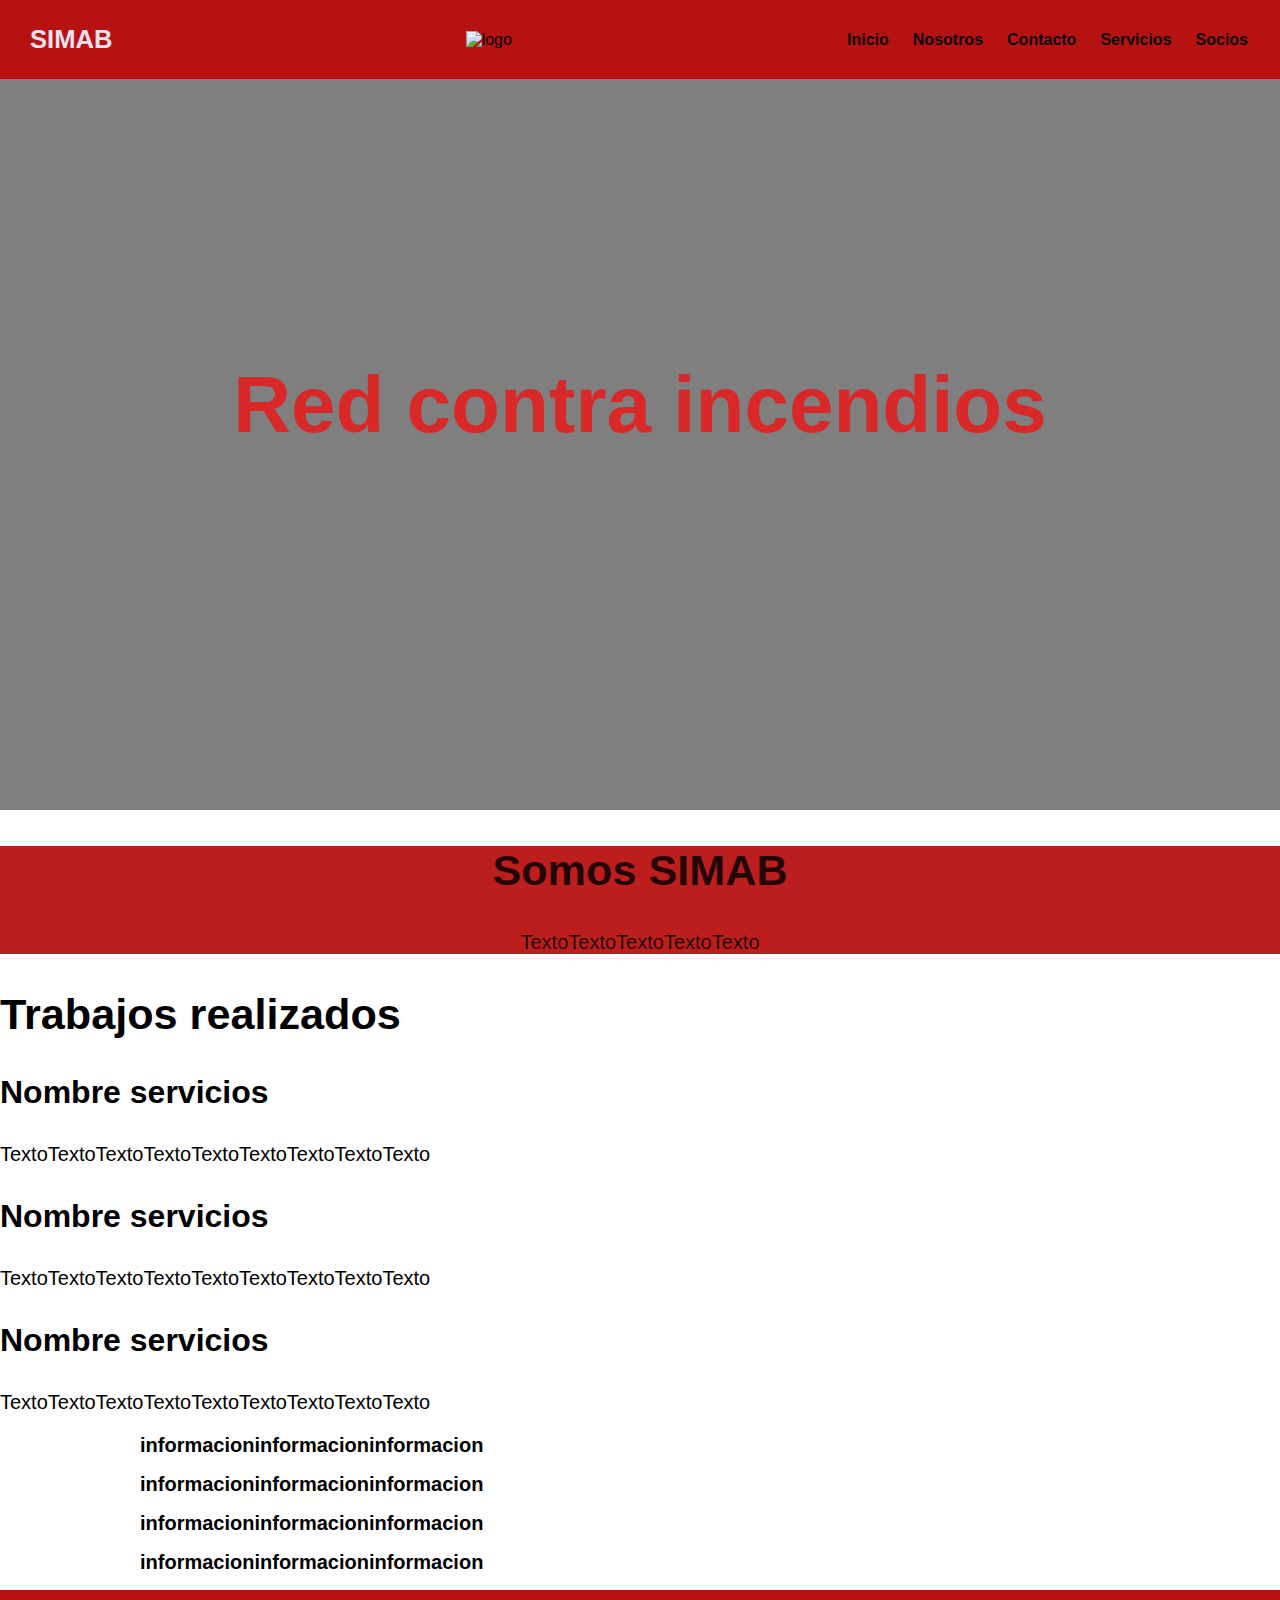
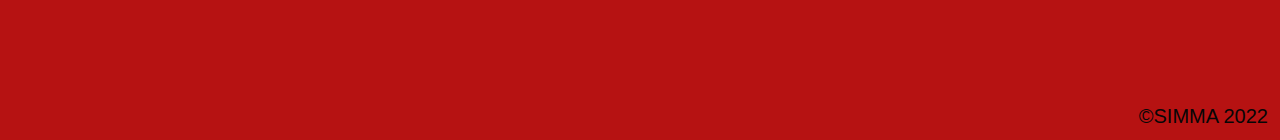
==== pag don manuel/contacto.html @ 0eeef32a "barra de navegacion arreglada" ====
<!DOCTYPE html>
<html lang="en">
<head>
    <meta charset="UTF-8">
    <meta http-equiv="X-UA-Compatible" content="IE=edge">
    <meta name="viewport" content="width=device-width, initial-scale=1.0">
    <title>Proyecto</title>
    <link rel="stylesheet" href="assets/css/style.css">

</head>
<body>
     <header>
         <div class="container">
            <p class="logo"> SIMAB</p>
            <img src="assets/img/foto1.jpg" alt="logo">
            <nav>
                <a href="index.html">Inicio</a>
                <a href="/nosotros">Nosotros</a>
                <a href="/contacto">Contacto</a>
                <a href="/servicios">Servicios</a>
                <a href="/socios">Socios</a>
            </nav>
         </div>
     </header>
        <section id="hero">
            <h1>Red contra incendios</h1>
        </section>





        <section id="somos-simab">
            <div class="img-container">
             <h2> Somos SIMAB</h2>
             <p>TextoTextoTextoTextoTexto</p>
            </div>
        </section>

        <section id="Trabajos-realizados">
            <div class="container">
            <h2>Trabajos realizados</h2>
            <div class="carta">
                <h3>Nombre servicios</h3>
                <p>TextoTextoTextoTextoTextoTextoTextoTextoTexto</p></div>
            <div class="carta">
                <h3>Nombre servicios</h3>
                <p>TextoTextoTextoTextoTextoTextoTextoTextoTexto</p></div>
            <div class="carta">
                <h3>Nombre servicios</h3>
                <p>TextoTextoTextoTextoTextoTextoTextoTextoTexto</p></div>
            
            </div>
        </div>
        </section>
        <section id="caracteristicas">
            <ul>
                <li>informacioninformacioninformacion</li>
                <li>informacioninformacioninformacion</li>
                <li>informacioninformacioninformacion</li>
                <li>informacioninformacioninformacion</li>
            </ul>
        </section>
        <footer>
            <div class="container">
                <p>&copy;SIMMA 2022</p>
            </div>
        </footer>
</body>
</html>
---- pag don manuel/assets/css/style.css ----
*{
    box-sizing: border-box;
}

html{
    scroll-behavior: smooth;
}




body{
    font-family: 'Roboto', sans-serif;
    margin: 0;
}



h1{ font-size: 3.5em;}
h2{ font-size: 2.7em;}
h3{ font-size: 2em;}
p{ font-size: 1.25em;}
ul{ list-style: none;}
li{ font-size: 1.25em;}

.container{
    max-width: 1400px;
    margin: auto;
    
}

header{
    background-color: rgb(182, 18, 18);
    position: relative;
    
}

header .logo{
    margin: 0;
    padding: 25px 30px;
    font-weight: bold;
    color: rgb(233, 225, 240);
    font-size: 1.6em;
}

header .container{
    display: flex;
    flex-direction: column;
    align-items: center;
}

header nav{
    display: flex;
    flex-direction: column;
    text-align: center;
    padding-bottom: 25px;
}

header a{
    padding: 5px 12px;
    text-decoration: none;
    font-weight: bold;
    color: rgb(11, 10, 10);
}

header a:hover{
    color: rgb(220, 211, 229);
}







#hero{
    display: flex;
    align-items: center;
    justify-content: center;
    text-align: center;
    flex-direction: column;
    height: 90vh;
    background-image: linear-gradient(
        0deg,
        rgba(0,0,0,0.5),
        rgba(0,0,0,0.5)
    )
    ,url("media/hero.jpg");
    background-repeat: no-repeat;
    background-size: cover;
    background-position: center center;
}

#hero h1{
    color: rgb(217,40,40);
}

#hero button{
    font-size: 1.75em;
}


#conteCarrusel{  
    height: 90vh;
    width: 100%;
    overflow: hidden;
}

.itemCarrusel{
    height: 100%;
    position: relative;
    
}

.tarjetasCarrusel{
    height: 100%;
}

.flechasCarrusel{
    position: absolute;
    top: 0;
    height: 100%;
    width: 100%;
    display: flex;
    align-items: center;
    justify-content: space-between;
    padding: 20px;
}

#tCarrusel-1{
    background-color: rgb(163, 79, 240);
}
#tCarrusel-2{
    background-color: rgb(115, 95, 243);
}
#tCarrusel-3{
    background-color: rgb(114, 140, 234);
}

#tCarrusel-1 > img{
width: 100%;
height: 90vh;

}

#tCarrusel-2 > img{
    height: 90vh;
    width: 100%;
}
    
#tCarrusel-3 > img{
        height: 90vh;
        width: 100%;
}
        



#aCarrusel >i{
    font-size: 5vh;
}


#contePuntos{
    display: flex;
    justify-content: space-around;
}

#contePuntos > a{
    text-decoration: none;
    font-size: 10vh;
}
#aCarrusel{
    text-decoration: none;
}

#somos-simab .container{
    text-align: center;
    padding: 200px 12px;
}

#somos-simab{
    background-color: rgb(188, 30, 30);
    color: rgba(0, 0, 0, 0.81);
    text-align: center;
}

#trabajos-realizados .container{
    padding: 150px 12px;
}

#trabajos-realizados h2{
    margin-top: 0;
    font-size: 3.2em;
}

#trabajos-realizados p{
    display: none;
}

#caracteristicas .container{
    text-align: center;
    padding: 250px 12px;
}

#caracteristicas li{
    margin: 16px 0px;
    font-weight: bold;
}

#final{
    display: flex;
    flex-direction: column;
    justify-content: center;
    align-items: center;
    text-align: center;
    background-color: rgb(182, 18, 18);
    color: rgb(182, 18, 18);
    height: 80vh;
}

#final h2{
    font-size: 9vw;
}

#final button{
    font-size: 5vw;
}

footer{
    background-color: rgb(182, 18, 18);
}

footer p{
    margin: 0;
    padding: 12px;
    color: rgb(6, 6, 6);
}

footer .container{
    height: 150px;
    display: flex;
    justify-content: center;
    align-items: flex-end;
}

@media (min-width: 850px){
    header{
        position: fixed;
        width: 100%;
    }

    header .container{
        flex-direction: row;
        justify-content: space-between;
    }

    header nav{
        flex-direction: row;
        padding-bottom: 0;
        padding-right: 20px;
    }

    #hero h1{
        font-size: 5em;
    }

    #somos-proya .container{
        display: flex;
        justify-content: space-evenly;
    }

    #somos-simab .texto{
        width: 50%;
        max-width: 600px;
        text-align: initial;
        padding-left: 30px;
        display: flex;
        flex-direction: column;
        justify-content: center;
    }

    #somos-proya h2{
        margin-top: 0px;
    }

    #somos-proya .img-container{
        background-image: url("media/somos-proya.jpg");
        background-size: cover;
        background-position: center center;
        height: 500px;
        width: 400px; 
    }

    #nuestros-programas .programas{
        display: flex;
        justify-content: center;
    }

    #nuestros-programas p{
        display: block;
        margin-bottom: 30px;
    }

    #nuestros-programas h2{
        font-size: 4em;
    }

    #nuestros-programas h3{
        margin-top: 0;
    }

    #caracteristicas{
        background-image: url("media/background-2.jpeg");
        background-repeat: no-repeat;
        background-size: 500px 400px;
        background-position: calc(100vw - 500px) 120px;
    }

    #caracteristicas .container{
        text-align: initial;
    }

    #caracteristicas ul{
        margin-left: 100px;
    }

    #final h2{
        font-size: 5em;
    }

    #final button{
        font-size: 2em;
    }

    footer .container{
        justify-content: flex-end;
    }
}

@media (min-width: 1200px) {
    #caracteristicas{
        background-position-x: calc(100vw - 800px);
    }
}
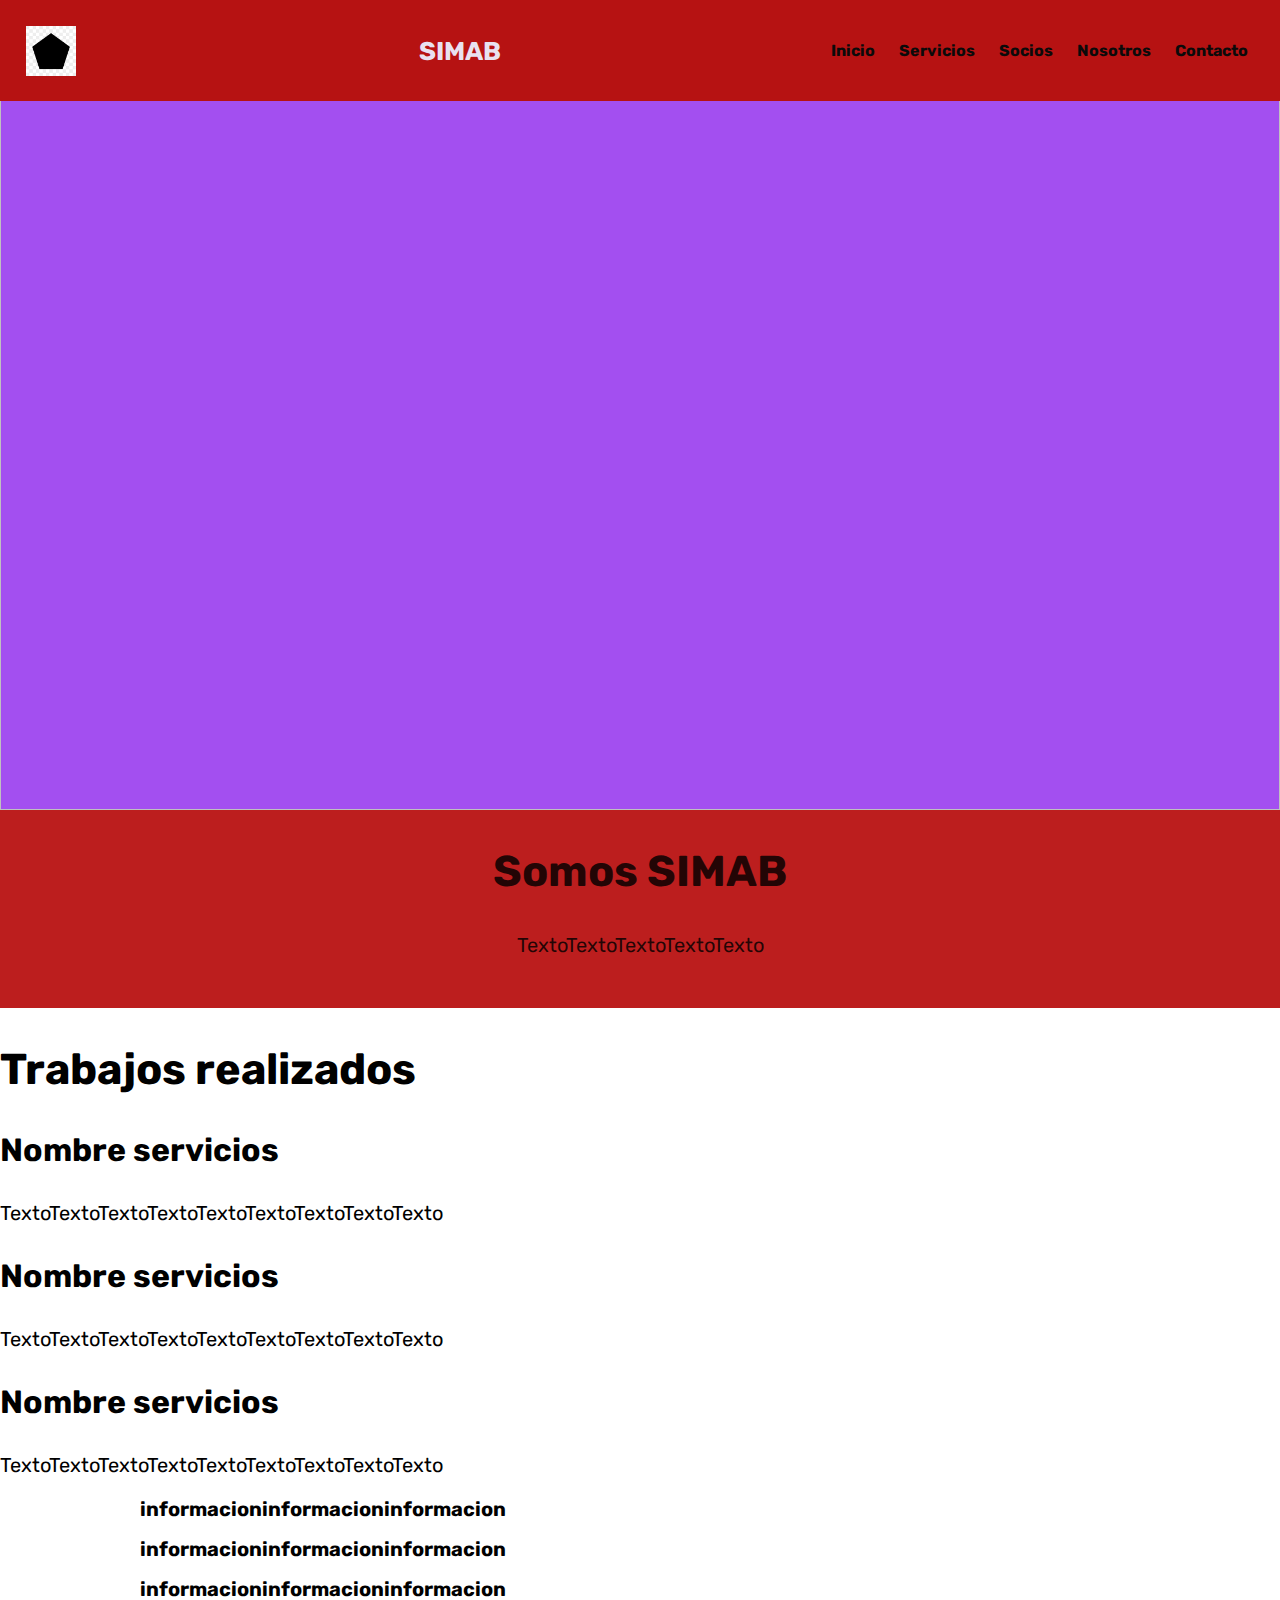
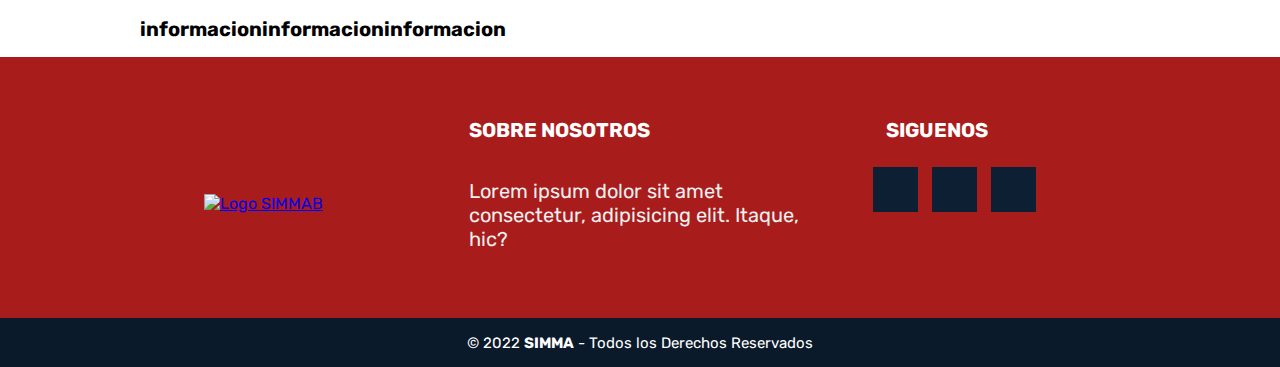
==== commit f109e972: "se agregaron los links de la barra de navegacion" ====
--- a/pag don manuel/contacto.html
+++ b/pag don manuel/contacto.html
@@ -6,24 +6,92 @@
     <meta name="viewport" content="width=device-width, initial-scale=1.0">
     <title>Proyecto</title>
     <link rel="stylesheet" href="assets/css/style.css">
-
+    <script src="https://kit.fontawesome.com/6184e3a18d.js" crossorigin="anonymous"></script>
 </head>
 <body>
      <header>
          <div class="container">
+            <img src="assets/img/logo.jpg" alt="logo">
             <p class="logo"> SIMAB</p>
-            <img src="assets/img/foto1.jpg" alt="logo">
+            
             <nav>
-                <a href="index.html">Inicio</a>
-                <a href="/nosotros">Nosotros</a>
-                <a href="/contacto">Contacto</a>
-                <a href="/servicios">Servicios</a>
-                <a href="/socios">Socios</a>
+                <a href="index.html">Inicio</a>              
+                <a href="servicios.html">Servicios</a>
+                <a href="socios.html">Socios</a>
+                <a href="nosotros.html">Nosotros</a>
+                <a href="contacto.html">Contacto</a>
             </nav>
          </div>
      </header>
+
+        
+        
+
         <section id="hero">
-            <h1>Red contra incendios</h1>
+           <!--  <h1>Red contra incendios</h1>  --> 
+            <div id="conteCarrusel">
+                <div class="itemCarrusel" id="iCarrusel-1">
+                    <div class="tarjetaCarrusel" id="tCarrusel-1"> 
+                    <img src="assets/img/ejemplo1.pn" alt="">
+                    </div>
+    
+                    <div class="flechasCarrusel">
+                    <a id="aCarrusel" href="#iCarrusel-3">
+                        <i class="fa-solid fa-circle-arrow-left" ></i> 
+                    </a>
+                      
+                    <a id="aCarrusel" href="#iCarrusel-2">
+                        <i class="fa-solid fa-circle-arrow-right" ></i>
+                        </a>
+                    </div>
+                </div>
+    
+                <div class="itemCarrusel" id="iCarrusel-2">
+                <div class="tarjetaCarrusel" id="tCarrusel-2"> 
+                    <img src="assets/img/ejemplo2.png" alt="">
+                </div>
+    
+                <div class="flechasCarrusel">
+                    <a id="aCarrusel" href="#iCarrusel-1">
+                        <i class="fa-solid fa-circle-arrow-left"></i>
+                    </a>
+                    <a id="aCarrusel" href="#iCarrusel-3">
+                        <i class="fa-solid fa-circle-arrow-right"></i>
+                    </a>
+                </div>
+                </div>
+
+                <div class="itemCarrusel" id="iCarrusel-3">
+                    <div class="tarjetaCarrusel" id="tCarrusel-3"> 
+                        <img src="assets/img/ejemplo3.jpg" alt="">
+                    </div>
+        
+                    <div class="flechasCarrusel">
+                        <a id="aCarrusel" href="#iCarrusel-2">
+                            <i class="fa-solid fa-circle-arrow-left"></i>
+                        </a>
+                        <a id="aCarrusel" href="#iCarrusel-1">
+                            <i class="fa-solid fa-circle-arrow-right"></i>
+                        </a>
+                    </div>
+                    </div>
+    
+
+
+
+            </div>
+            
+            <div id="contePuntos">
+                <a href="#iCarrusel-1">·</a>
+                <a href="#iCarrusel-2">·</a>
+                <a href="#iCarrusel-3">·</a>
+            </div>
+
+
+
+
+
+
         </section>
 
 
@@ -61,10 +129,49 @@
                 <li>informacioninformacioninformacion</li>
             </ul>
         </section>
-        <footer>
-            <div class="container">
-                <p>&copy;SIMMA 2022</p>
+
+
+
+        <!-- Pie de Pagina   -->
+         
+        <footer class="pie-pagina">
+            <div class="grupo-1">
+                <div class="box">
+                    <figure>
+                        <a href="#">
+                            <img src="" alt="Logo SIMMAB">
+                        </a>
+                    </figure>
+        
+                </div>
+                <div class="box">
+                    <h2>SOBRE NOSOTROS</h2>
+                    <p>Lorem ipsum dolor sit amet consectetur, adipisicing elit. Itaque, hic?</p>
+                    
+                </div>
+
+                <div class="box">
+                    <h2>SIGUENOS</h2>
+                    <div class="red-social">
+                        <a href="#" class="fa fa-facebook"></a>
+                        <a href="#" class="fa fa-instagram"></a>
+                        <a href="#" class="fa fa-twitter"></a>
+                      
+                    </div>
+                </div>
             </div>
+
+
+            <div class="grupo-2">
+                <small>&copy; 2022 <b>SIMMA</b> - Todos los Derechos Reservados</small>
+
+            </div>
+
+
+
+            
+
+
         </footer>
 </body>
 </html>--- a/pag don manuel/assets/css/style.css
+++ b/pag don manuel/assets/css/style.css
@@ -1,5 +1,8 @@
+@import url('https://fonts.googleapis.com/css2?family=Rubik:wght@500&display=swap');
+
 *{
     box-sizing: border-box;
+    font-family: 'Rubik', sans-serif;
 }
 
 html{
@@ -30,6 +33,15 @@
 }
 
 header{
+    z-index: 100;
+}
+
+#hero{
+    z-index: 2;
+}
+
+
+header{
     background-color: rgb(182, 18, 18);
     position: relative;
     
@@ -41,12 +53,19 @@
     font-weight: bold;
     color: rgb(233, 225, 240);
     font-size: 1.6em;
-}
-
+    
+}
+
+header .container img{
+    margin: 2%;
+    width: 50px;
+    height: 50px;
+}
 header .container{
     display: flex;
     flex-direction: column;
-    align-items: center;
+    align-items:center;
+    
 }
 
 header nav{
@@ -104,6 +123,8 @@
     height: 90vh;
     width: 100%;
     overflow: hidden;
+    position:absolute;
+    
 }
 
 .itemCarrusel{
@@ -125,6 +146,7 @@
     align-items: center;
     justify-content: space-between;
     padding: 20px;
+
 }
 
 #tCarrusel-1{
@@ -162,8 +184,9 @@
 
 
 #contePuntos{
-    display: flex;
+    display:flex;
     justify-content: space-around;
+    
 }
 
 #contePuntos > a{
@@ -174,19 +197,31 @@
     text-decoration: none;
 }
 
-#somos-simab .container{
-    text-align: center;
-    padding: 200px 12px;
-}
+#somos-simab > .img-container{
+    text-align: center;
+    align-items: center;
+    padding-bottom: 5px;
+    overflow:hidden;
+    
+    
+}
+
+#somos-simab .img-container p{
+    margin-bottom: 30%;
+}
+
 
 #somos-simab{
     background-color: rgb(188, 30, 30);
     color: rgba(0, 0, 0, 0.81);
-    text-align: center;
+    overflow:hidden;
+    height: 22vh;
+
 }
 
 #trabajos-realizados .container{
     padding: 150px 12px;
+    
 }
 
 #trabajos-realizados h2{
@@ -196,7 +231,9 @@
 
 #trabajos-realizados p{
     display: none;
-}
+   
+}
+
 
 #caracteristicas .container{
     text-align: center;
@@ -342,4 +379,79 @@
     #caracteristicas{
         background-position-x: calc(100vw - 800px);
     }
+}
+
+
+/*       Pie de pagina   */
+
+.pie-pagina{
+    width: 100%;
+    
+    background-color: rgb(169, 28, 28);
+}
+
+.pie-pagina .grupo-1{
+    width: 100%;
+    max-width: 1200px;
+    margin: auto;
+    display: grid;
+    grid-template-columns: repeat(3,1fr);
+    grid-gap: 50px;
+    padding: 45px 0px;
+}
+.pie-pagina .grupo-1 .box figure{
+    width: 100%;
+    height: 100%;
+    display: flex;
+    justify-content: center;
+    align-items: center;
+}
+.pie-pagina .grupo-1 .box figure img{
+    width: 250px;
+}
+.pie-pagina .grupo-1 .box h2{
+    color: #fff;
+    margin-bottom: 25px;
+    font-size: 20px;
+    margin-left: 3.5%;
+}
+.pie-pagina .grupo-1 .box p{
+    color: #efefef;
+    margin-bottom: 10px;
+}
+.pie-pagina .grupo-1 .red-social a{
+    display: inline-block;
+    text-decoration: none;
+    width: 45px;
+    height: 45px;
+    line-height: 45px;
+    color: white;
+    margin-right: 10px;
+    background-color: #0d2033;
+    text-align: center;
+    transition: all 300ms ease;
+}
+.pie-pagina .grupo-1 .red-social a:hover{
+    color: aqua;
+}
+
+.pie-pagina .grupo-2{
+    background-color: #0a1a2a;
+    padding: 15px 10px;
+    text-align: center;
+    color: #ffff;
+
+}
+.pie-pagina .grupo-2 small{
+    font-size: 15px;
+}
+
+@media screen and (max-width:800px) {
+    .pie-pagina .grupo-1{
+        width: 90%;
+        grid-template-columns: repeat(1,1fr);
+        grid-gap: 30px;
+        padding: 35px 0px;
+    }
+    
 }